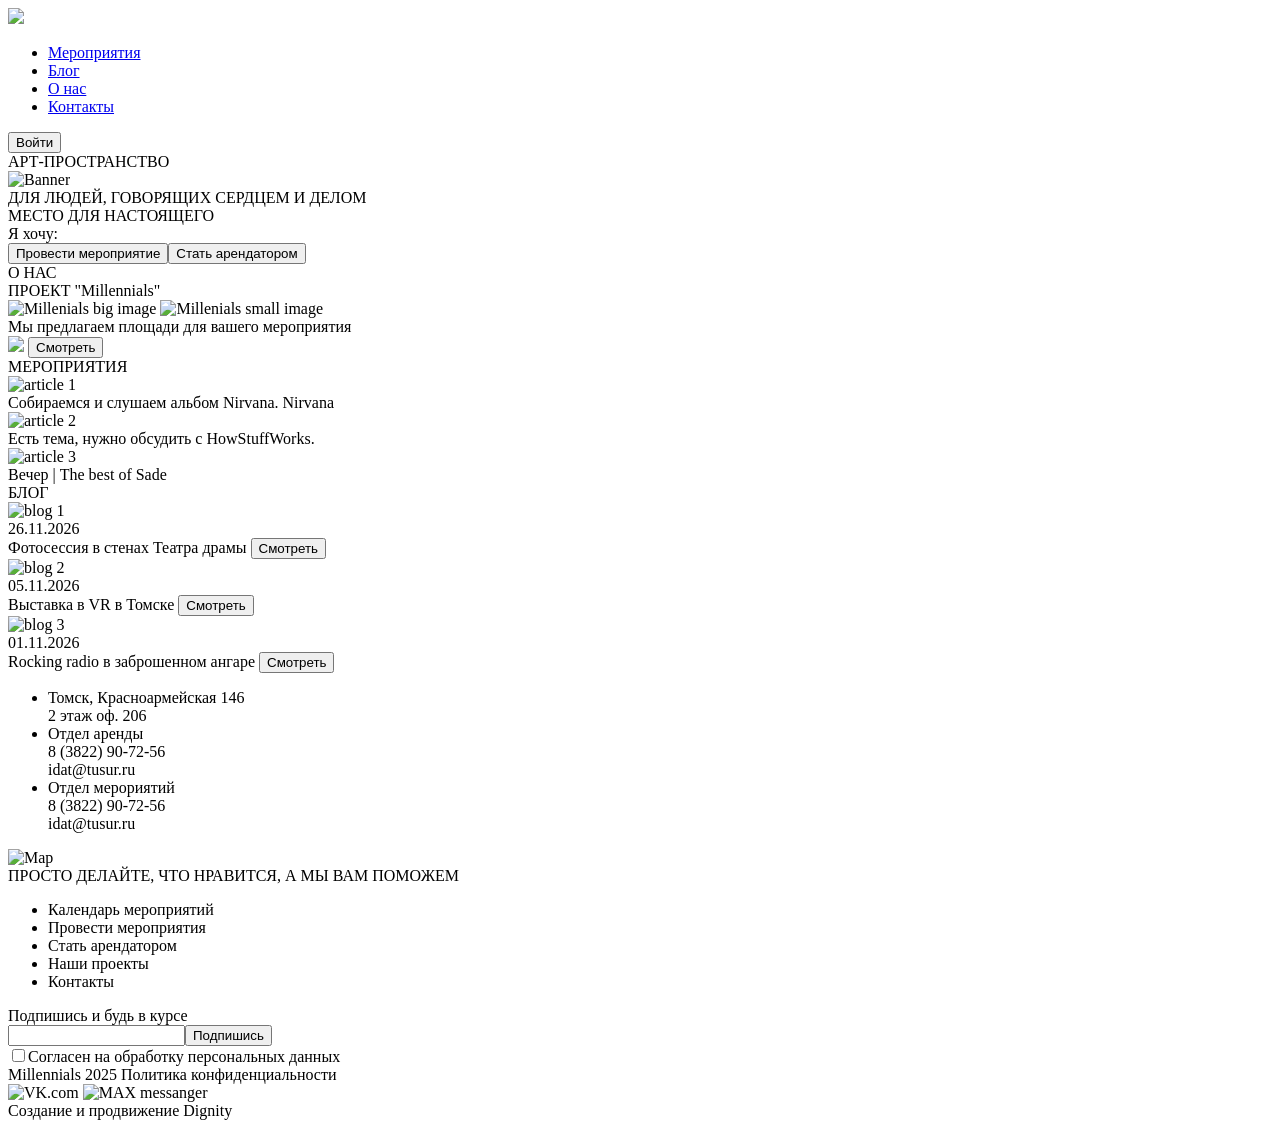
==== index.html @ bf7bacaa "Added initial layout of the page" ====
<!DOCTYPE html>
 <html lang="ru">
    <head>
      <meta charset="UTF-8" />
      <title>Lenni Art</title>
    </head>
    <body>
      <header>
        <nav>
          <div class="nav-container">
            <img class="nav-logo" src="logo.png" />
            <div class="main-menu">
              <ul class="menu-items">
                <li class="menu-item">
                  <a class="menu-link" href="#events">Мероприятия</a>
                </li>
                <li class="menu-item">
                  <a class="menu-link" href="#blog">Блог</a>
                </li>
                <li class="menu-item">
                  <a class="menu-link" href="#about">О нас</a>
                </li>
                <li class="menu-item">
                  <a class="menu-link" href="#contacts">Контакты</a>
                </li>
              </ul>
              <button>Войти</button>
            </div> 
          </div>
        </nav>
      </header>
      <main>
        <section>
          <div>АРТ-ПРОСТРАНСТВО</div>
          <div><img src="banner.png" alt="Banner" /></div>
          <div>ДЛЯ ЛЮДЕЙ, ГОВОРЯЩИХ СЕРДЦЕМ И ДЕЛОМ</div>
          <div>МЕСТО ДЛЯ НАСТОЯЩЕГО</div>
          <div>Я хочу:</div>
          <div><button>Провести мероприятие</button><button>Стать арендатором</button></div>
        </section>
        <section id="about">
          <div>О НАС</div>
          <div>ПРОЕКТ "Millennials"</div>
          <div>
            <img src="millennials1.png" alt="Millenials big image" />
            <img src="millennials2.png" alt="Millenials small image" />
            <div>Мы предлагаем площади для вашего мероприятия</div>
          </div>
          <div>
            <img src="millennials3.png" />
            <button>Смотреть</button>
          </div>
        </section>
        <section id="events">
          <div>МЕРОПРИЯТИЯ</div>
          <div>
            <article>
              <img src="article1.png" alt="article 1"/>
              <div>
                Собираемся и слушаем альбом Nirvana. Nirvana
              </div>
            </article>
            <article>
              <img src="article2.png" alt="article 2"/>
              <div>
                Есть тема, нужно обсудить с HowStuffWorks.
              </div>
            </article>
            <article>
              <img src="article3.png" alt="article 3"/>
              <div>
                Вечер | The best of Sade
              </div>
            </article>
          </div>
        </section>
        <section id="blog">
          <div>БЛОГ</div>
          <div>
            <article>
              <div>
                <img src="blog1.png" alt="blog 1"/>
              </div>
              <div>26.11.2026</div>
              <div>
                Фотосессия в стенах Театра драмы
                <button>Смотреть</button>
              </div>
            </article>
            <article>
              <div>
                <img src="blog2.png" alt="blog 2"/>
              </div>
              <div>05.11.2026</div>
              <div>
                Выставка в VR в Томске
                <button>Смотреть</button>
              </div>
            </article>
            <article>
              <div>
                <img src="blog3.png" alt="blog 3"/>
              </div>
              <div>01.11.2026</div>
              <div>
                Rocking radio в заброшенном ангаре
                <button>Смотреть</button>
              </div>
            </article>
          </div>
        </section>
        <section id="contacts">
          <div>
            <ul>
              <li>
                Томск, Красноармейская 146
                <br/>
                <span>2 этаж</span>
                <span>оф. 206</span>
              </li>
              <li>
                Отдел аренды
                <br/>
                <span>8 (3822) 90-72-56</span>
                <br/>
                <span>idat@tusur.ru</span>
              </li>
              <li>
                Отдел мерориятий
                <br/>
                <span>8 (3822) 90-72-56</span>
                <br/>
                <span>idat@tusur.ru</span>
                </li>
              </li>
            </ul>
          </div>
          <div>
            <img src="map" alt="Map" />
          </div>
          <div>
            ПРОСТО ДЕЛАЙТЕ, ЧТО НРАВИТСЯ, А МЫ ВАМ ПОМОЖЕМ
          </div>
        </section>
      </main>
      <footer class="page-footer">
        <div>
          <div>
            <ul class="footer-menu">
              <li>Календарь мероприятий</li>
              <li>Провести мероприятия</li>
              <li>Стать арендатором</li>
              <li>Наши проекты</li>
              <li>Контакты</li>
            </ul>
          </div>
          <div>
            <div>Подпишись и будь в курсе</div>
            <div><input type="text"><button>Подпишись</button></div>
            <div><input type="checkbox">Согласен на обработку персональных данных</div>
          </div>
          <div>
            <div>
              <span>Millennials 2025</span>
              <span>Политика конфиденциальности</span>
            </div>
            <div>
              <img src="vk.png" alt="VK.com" />
              <img src="max.png" alt="MAX messanger" />
            </div>
            <div>
              Создание и продвижение <span>Dignity</span>
            </div>
          </div>
        </div>
      </footer>
    </body>
 </html>
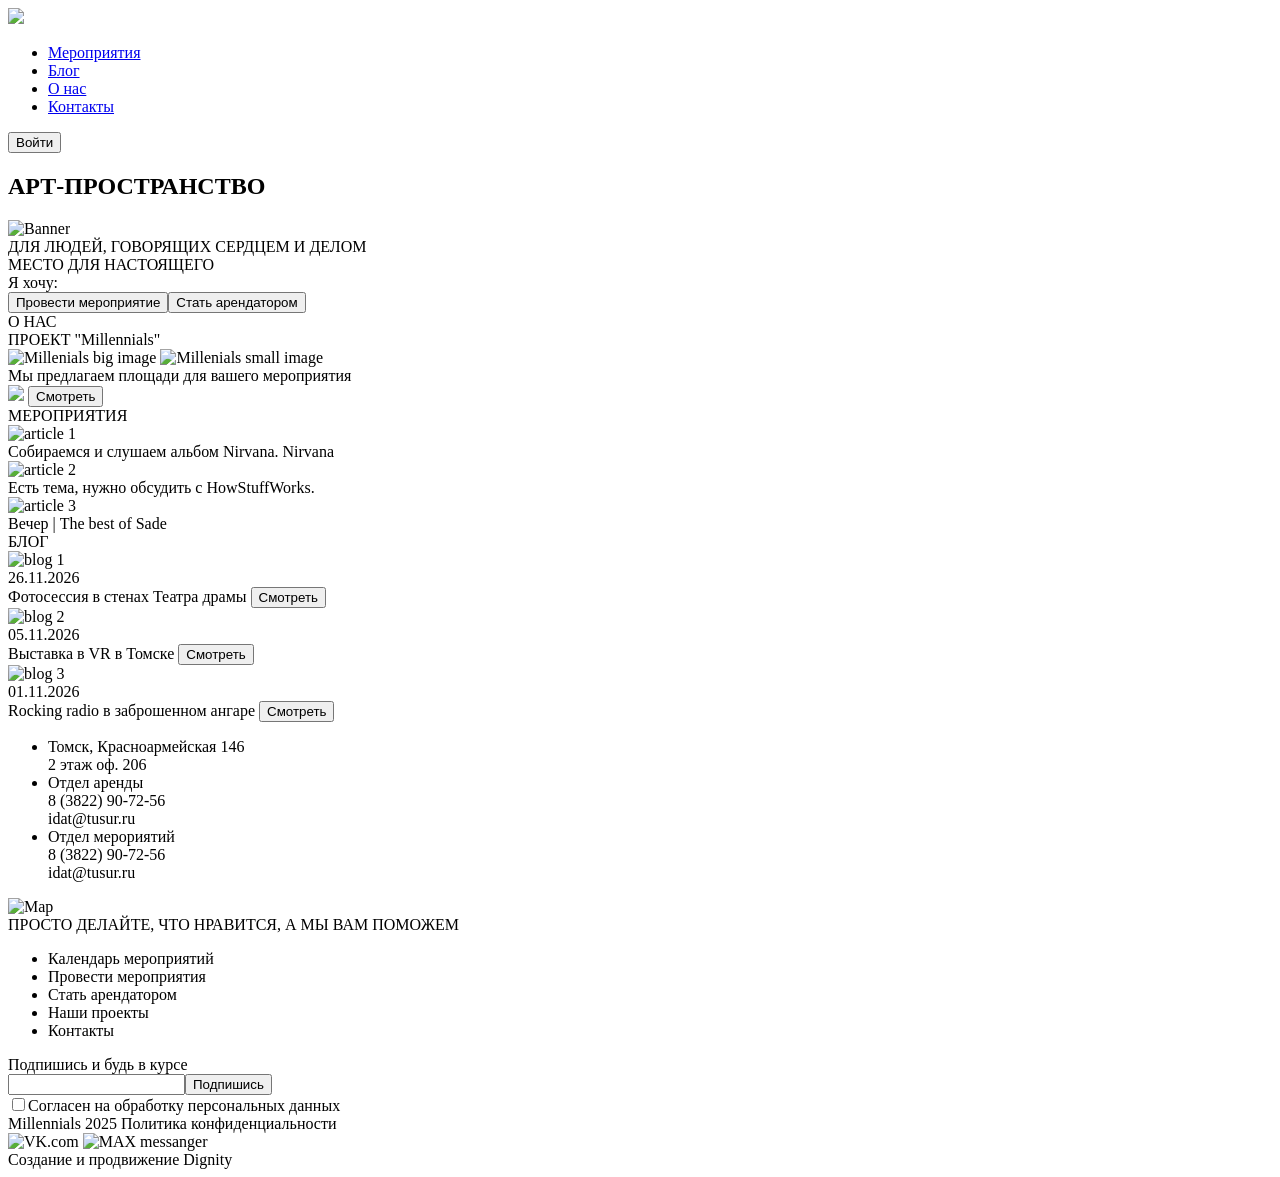
==== commit 78b145ea: "Added h1 to the page" ====
--- a/index.html
+++ b/index.html
@@ -31,7 +31,7 @@
       </header>
       <main>
         <section>
-          <div>АРТ-ПРОСТРАНСТВО</div>
+          <h1>АРТ-ПРОСТРАНСТВО</h1>
           <div><img src="banner.png" alt="Banner" /></div>
           <div>ДЛЯ ЛЮДЕЙ, ГОВОРЯЩИХ СЕРДЦЕМ И ДЕЛОМ</div>
           <div>МЕСТО ДЛЯ НАСТОЯЩЕГО</div>
@@ -136,7 +136,7 @@
             </ul>
           </div>
           <div>
-            <img src="map" alt="Map" />
+            <img src="map.png" alt="Map" />
           </div>
           <div>
             ПРОСТО ДЕЛАЙТЕ, ЧТО НРАВИТСЯ, А МЫ ВАМ ПОМОЖЕМ
